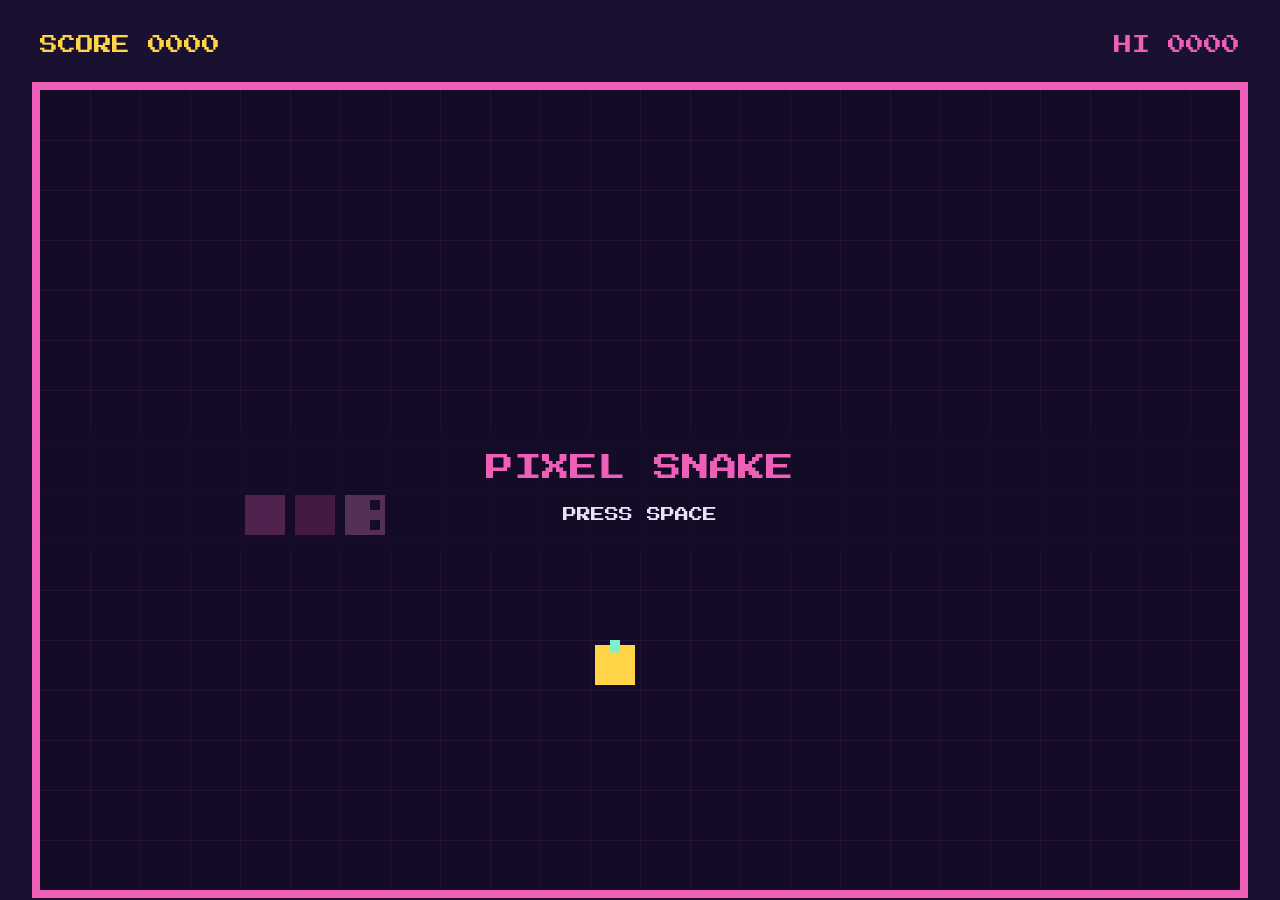
==== games/pixel-snake/index.html @ 81234e4b "Add the JJKramhoeft landing page A static personal site that runs on GitHub Pages or any small web s" ====
<!doctype html>
<html lang="en">
<head>
  <meta charset="utf-8">
  <meta name="viewport" content="width=device-width, initial-scale=1">
  <title>Pixel Snake</title>
  <link rel="icon" href="../../assets/favicon.svg" type="image/svg+xml">
  <link rel="preload" href="../../assets/fonts/press-start-2p-latin.woff2" as="font" type="font/woff2" crossorigin>
  <link rel="stylesheet" href="../../css/fonts.css">
  <style>
    html, body { height: 100%; margin: 0; overflow: hidden; background: #1a1030; }
    canvas { display: block; width: 100%; height: 100%; touch-action: none; }
  </style>
</head>
<body>
  <canvas id="game" role="img" aria-label="Pixel Snake. Press Space or tap to start, steer with the arrow keys, WASD or by swiping."></canvas>
  <script>
    /*
      Pixel Snake: eat the apples, avoid the walls and your own tail. The speed goes up every ten apples.
      Controls: arrow keys or WASD, swipe on touch screens, Space to start or pause, Esc to close when embedded.
      When it runs inside the Games page, it uses that page's sound (window.parent.Sound), so the sound toggle applies.
      The best score is kept in localStorage ("jjk-hiscore-pixel-snake") and shown on the game's card.
    */
    (function () {
      'use strict';

      const COLS = 24;
      const ROWS = 16;
      const START_SPEED = 140;   // ms per move
      const SPEED_STEP = 12;     // faster every ten apples
      const MIN_SPEED = 60;
      const HI_KEY = 'jjk-hiscore-pixel-snake';
      const LAST_KEY = 'jjk-lastplayed-pixel-snake';
      const FONT = '"Press Start 2P", ui-monospace, monospace';
      const COLORS = {
        bg: '#1a1030', board: '#140c26', grid: 'rgba(238, 95, 183, 0.08)', frame: '#ee5fb7',
        body: '#c2408f', body2: '#ee5fb7', head: '#ff8fd2', eye: '#1a1030',
        apple: '#ffd447', leaf: '#7ef0c8', text: '#ffd447', text2: '#ee5fb7', dim: '#e9e3f7',
      };

      const canvas = document.getElementById('game');
      const ctx = canvas.getContext('2d');
      const embedded = window.parent !== window;
      const sound = (() => { try { return embedded ? window.parent.Sound : null; } catch (e) { return null; } })();
      const play = (name) => { if (sound && sound[name]) sound[name](); };

      let dpr = 1, cell = 20, offsetX = 0, offsetY = 0, hudHeight = 40;
      let snake = [], dir = { x: 1, y: 0 }, queue = [], apple = { x: 0, y: 0 };
      let score = 0, eaten = 0, speed = START_SPEED, lastMove = 0;
      let state = 'ready'; // ready | playing | paused | over
      let hi = loadHi();

      function loadHi() {
        try { return Number(localStorage.getItem(HI_KEY)) || 0; } catch (e) { return 0; }
      }

      function saveHi() {
        try {
          localStorage.setItem(HI_KEY, String(hi));
          localStorage.setItem(LAST_KEY, new Date().toISOString());
        } catch (e) { /* storage unavailable */ }
      }

      function resize() {
        dpr = Math.min(window.devicePixelRatio || 1, 2);
        const w = window.innerWidth, h = window.innerHeight;
        canvas.width = Math.round(w * dpr);
        canvas.height = Math.round(h * dpr);
        hudHeight = Math.max(36, Math.round(h * 0.09));
        cell = Math.max(8, Math.floor(Math.min((w - 16) / COLS, (h - hudHeight - 16) / ROWS)));
        offsetX = Math.floor((w - cell * COLS) / 2);
        offsetY = hudHeight + Math.floor((h - hudHeight - cell * ROWS) / 2);
      }

      function reset() {
        const y = Math.floor(ROWS / 2);
        snake = [{ x: 6, y }, { x: 5, y }, { x: 4, y }];
        dir = { x: 1, y: 0 };
        queue = [];
        score = 0;
        eaten = 0;
        speed = START_SPEED;
        placeApple();
      }

      function placeApple() {
        const free = [];
        for (let x = 0; x < COLS; x++) {
          for (let y = 0; y < ROWS; y++) {
            if (!snake.some((s) => s.x === x && s.y === y)) free.push({ x, y });
          }
        }
        apple = free[Math.floor(Math.random() * free.length)] || { x: -1, y: -1 };
      }

      function start() {
        reset();
        state = 'playing';
        lastMove = performance.now();
        play('jump');
      }

      function pause(on) {
        if (on && state === 'playing') state = 'paused';
        else if (!on && state === 'paused') { state = 'playing'; lastMove = performance.now(); }
      }

      // Queue up to two turns so quick key presses aren't lost, and never allow reversing into yourself.
      function turn(x, y) {
        const last = queue.length ? queue[queue.length - 1] : dir;
        if (queue.length >= 2 || (x === -last.x && y === -last.y) || (x === last.x && y === last.y)) return;
        queue.push({ x, y });
      }

      function move() {
        if (queue.length) dir = queue.shift();
        const head = { x: snake[0].x + dir.x, y: snake[0].y + dir.y };
        const hitWall = head.x < 0 || head.y < 0 || head.x >= COLS || head.y >= ROWS;
        const eats = !hitWall && head.x === apple.x && head.y === apple.y;
        const body = eats ? snake : snake.slice(0, -1);
        if (hitWall || body.some((s) => s.x === head.x && s.y === head.y)) {
          state = 'over';
          hi = Math.max(hi, score);
          saveHi();
          play('over');
          return;
        }
        snake.unshift(head);
        if (eats) {
          score += 10;
          eaten++;
          if (eaten % 10 === 0) speed = Math.max(MIN_SPEED, speed - SPEED_STEP);
          play('coin');
          placeApple();
        } else {
          snake.pop();
        }
      }

      // ---- Drawing ----

      function text(str, x, y, size, color, align) {
        ctx.font = `${size}px ${FONT}`;
        ctx.textAlign = align || 'left';
        ctx.textBaseline = 'middle';
        ctx.fillStyle = color;
        ctx.fillText(str, x, y);
      }

      function square(x, y, color, inset) {
        ctx.fillStyle = color;
        ctx.fillRect(offsetX + x * cell + inset, offsetY + y * cell + inset, cell - inset * 2, cell - inset * 2);
      }

      function draw(now) {
        const w = window.innerWidth, h = window.innerHeight;
        ctx.setTransform(dpr, 0, 0, dpr, 0, 0);
        ctx.fillStyle = COLORS.bg;
        ctx.fillRect(0, 0, w, h);

        // Board
        ctx.fillStyle = COLORS.board;
        ctx.fillRect(offsetX, offsetY, cell * COLS, cell * ROWS);
        ctx.strokeStyle = COLORS.grid;
        ctx.lineWidth = 1;
        ctx.beginPath();
        for (let x = 1; x < COLS; x++) { ctx.moveTo(offsetX + x * cell + 0.5, offsetY); ctx.lineTo(offsetX + x * cell + 0.5, offsetY + ROWS * cell); }
        for (let y = 1; y < ROWS; y++) { ctx.moveTo(offsetX, offsetY + y * cell + 0.5); ctx.lineTo(offsetX + COLS * cell, offsetY + y * cell + 0.5); }
        ctx.stroke();
        ctx.fillStyle = COLORS.frame;
        const f = Math.max(3, Math.round(cell / 6));
        ctx.fillRect(offsetX - f, offsetY - f, cell * COLS + f * 2, f);
        ctx.fillRect(offsetX - f, offsetY + cell * ROWS, cell * COLS + f * 2, f);
        ctx.fillRect(offsetX - f, offsetY, f, cell * ROWS);
        ctx.fillRect(offsetX + cell * COLS, offsetY, f, cell * ROWS);

        // Apple
        const inset = Math.max(1, Math.round(cell / 10));
        square(apple.x, apple.y, COLORS.apple, inset);
        ctx.fillStyle = COLORS.leaf;
        ctx.fillRect(offsetX + apple.x * cell + cell / 2 - cell / 10, offsetY + apple.y * cell, cell / 5, cell / 4);

        // Snake
        snake.forEach((s, i) => square(s.x, s.y, i === 0 ? COLORS.head : (i % 2 ? COLORS.body : COLORS.body2), inset));
        if (snake.length) {
          const headX = offsetX + snake[0].x * cell, headY = offsetY + snake[0].y * cell;
          const e = Math.max(2, Math.round(cell / 5));
          ctx.fillStyle = COLORS.eye;
          const ex = dir.x === 1 ? cell - e * 2 : dir.x === -1 ? e : cell / 2 - e * 1.5;
          const ey = dir.y === 1 ? cell - e * 2 : dir.y === -1 ? e : cell / 2 - e * 1.5;
          if (dir.x !== 0) { ctx.fillRect(headX + ex, headY + e, e, e); ctx.fillRect(headX + ex, headY + cell - e * 2, e, e); }
          else { ctx.fillRect(headX + e, headY + ey, e, e); ctx.fillRect(headX + cell - e * 2, headY + ey, e, e); }
        }

        // HUD
        // Fits "SCORE 0000" and "HI 0000" (17 characters of this square font) across the board with room to spare.
        const size = Math.max(7, Math.min(18, Math.round(hudHeight * 0.3), Math.floor((cell * COLS) / 22)));
        text(`SCORE ${String(score).padStart(4, '0')}`, offsetX, hudHeight / 2 + 4, size, COLORS.text);
        text(`HI ${String(hi).padStart(4, '0')}`, offsetX + cell * COLS, hudHeight / 2 + 4, size, COLORS.text2, 'right');

        // Messages
        const cx = offsetX + (cell * COLS) / 2, cy = offsetY + (cell * ROWS) / 2;
        const blink = Math.floor(now / 500) % 2 === 0;
        const big = Math.max(12, Math.min(28, Math.round(cell * 1.1)));
        const small = Math.max(8, Math.min(14, Math.round(cell * 0.55)));
        const touch = matchMedia('(pointer: coarse)').matches;
        if (state !== 'playing') {
          ctx.fillStyle = 'rgba(20, 12, 38, 0.72)';
          ctx.fillRect(offsetX, cy - big * 2.2, cell * COLS, big * 4.4);
        }
        if (state === 'ready') {
          text('PIXEL SNAKE', cx, cy - big * 0.8, big, COLORS.text2, 'center');
          if (blink) text(touch ? 'TAP TO START' : 'PRESS SPACE', cx, cy + big * 0.9, small, COLORS.dim, 'center');
        } else if (state === 'paused') {
          text('PAUSED', cx, cy - big * 0.6, big, COLORS.text, 'center');
          if (blink) text(touch ? 'TAP TO GO ON' : 'SPACE TO GO ON', cx, cy + big * 0.9, small, COLORS.dim, 'center');
        } else if (state === 'over') {
          text('GAME OVER', cx, cy - big * 0.8, big, COLORS.text2, 'center');
          text(score >= hi && score > 0 ? `NEW HI-SCORE ${score}` : `SCORE ${score}`, cx, cy + big * 0.35, small, COLORS.text, 'center');
          if (blink) text(touch ? 'TAP TO PLAY AGAIN' : 'SPACE TO PLAY AGAIN', cx, cy + big * 1.4, small, COLORS.dim, 'center');
        }
      }

      function loop(now) {
        requestAnimationFrame(loop);
        if (state === 'playing') {
          while (now - lastMove >= speed && state === 'playing') {
            lastMove += speed;
            move();
          }
        }
        draw(now);
      }

      // ---- Input ----

      const KEYS = {
        ArrowUp: [0, -1], KeyW: [0, -1],
        ArrowDown: [0, 1], KeyS: [0, 1],
        ArrowLeft: [-1, 0], KeyA: [-1, 0],
        ArrowRight: [1, 0], KeyD: [1, 0],
      };

      window.addEventListener('keydown', (e) => {
        if (e.code === 'Escape' && embedded) {
          window.parent.postMessage({ type: 'jjk-close-game' }, '*');
          return;
        }
        if (e.code === 'Space' || e.code === 'Enter') {
          e.preventDefault();
          if (state === 'playing') pause(true);
          else if (state === 'paused') pause(false);
          else start();
          return;
        }
        const d = KEYS[e.code];
        if (!d) return;
        e.preventDefault();
        if (state === 'ready' || state === 'over') start();
        if (state === 'paused') pause(false);
        turn(d[0], d[1]);
      });

      let touchStart = null;
      canvas.addEventListener('pointerdown', (e) => { touchStart = { x: e.clientX, y: e.clientY }; });
      canvas.addEventListener('pointerup', (e) => {
        if (!touchStart) return;
        const dx = e.clientX - touchStart.x, dy = e.clientY - touchStart.y;
        touchStart = null;
        if (Math.hypot(dx, dy) < 24) {
          if (state === 'playing') return;
          if (state === 'paused') pause(false); else start();
          return;
        }
        if (state !== 'playing') start();
        if (Math.abs(dx) > Math.abs(dy)) turn(Math.sign(dx), 0); else turn(0, Math.sign(dy));
      });

      // Pause when the game loses focus or the tab is hidden.
      window.addEventListener('blur', () => pause(true));
      document.addEventListener('visibilitychange', () => { if (document.hidden) pause(true); });
      window.addEventListener('resize', resize);

      // Canvas text doesn't trigger web font loading by itself, so ask for the pixel font up front.
      if (document.fonts && document.fonts.load) document.fonts.load(`16px ${FONT}`).catch(() => {});

      reset();
      resize();
      requestAnimationFrame(loop);
      window.focus();
    })();
  </script>
</body>
</html>
---- css/fonts.css ----
/*
  Self-hosted web fonts, so visitors' browsers never contact a third-party font service.

  Press Start 2P, © 2012 The Press Start 2P Project Authors, SIL Open Font License 1.1 (assets/fonts/OFL.txt).
  The two files are the Latin and Latin Extended subsets from Google Fonts (v16). Latin already covers æ, ø and å.
*/
@font-face {
  font-family: "Press Start 2P";
  font-style: normal;
  font-weight: 400;
  font-display: swap;
  src: url("../assets/fonts/press-start-2p-latin-ext.woff2") format("woff2");
  unicode-range: U+0100-02BA, U+02BD-02C5, U+02C7-02CC, U+02CE-02D7, U+02DD-02FF, U+0304, U+0308, U+0329, U+1D00-1DBF, U+1E00-1E9F, U+1EF2-1EFF, U+2020, U+20A0-20AB, U+20AD-20C0, U+2113, U+2C60-2C7F, U+A720-A7FF;
}

@font-face {
  font-family: "Press Start 2P";
  font-style: normal;
  font-weight: 400;
  font-display: swap;
  src: url("../assets/fonts/press-start-2p-latin.woff2") format("woff2");
  unicode-range: U+0000-00FF, U+0131, U+0152-0153, U+02BB-02BC, U+02C6, U+02DA, U+02DC, U+0304, U+0308, U+0329, U+2000-206F, U+20AC, U+2122, U+2191, U+2193, U+2212, U+2215, U+FEFF, U+FFFD;
}
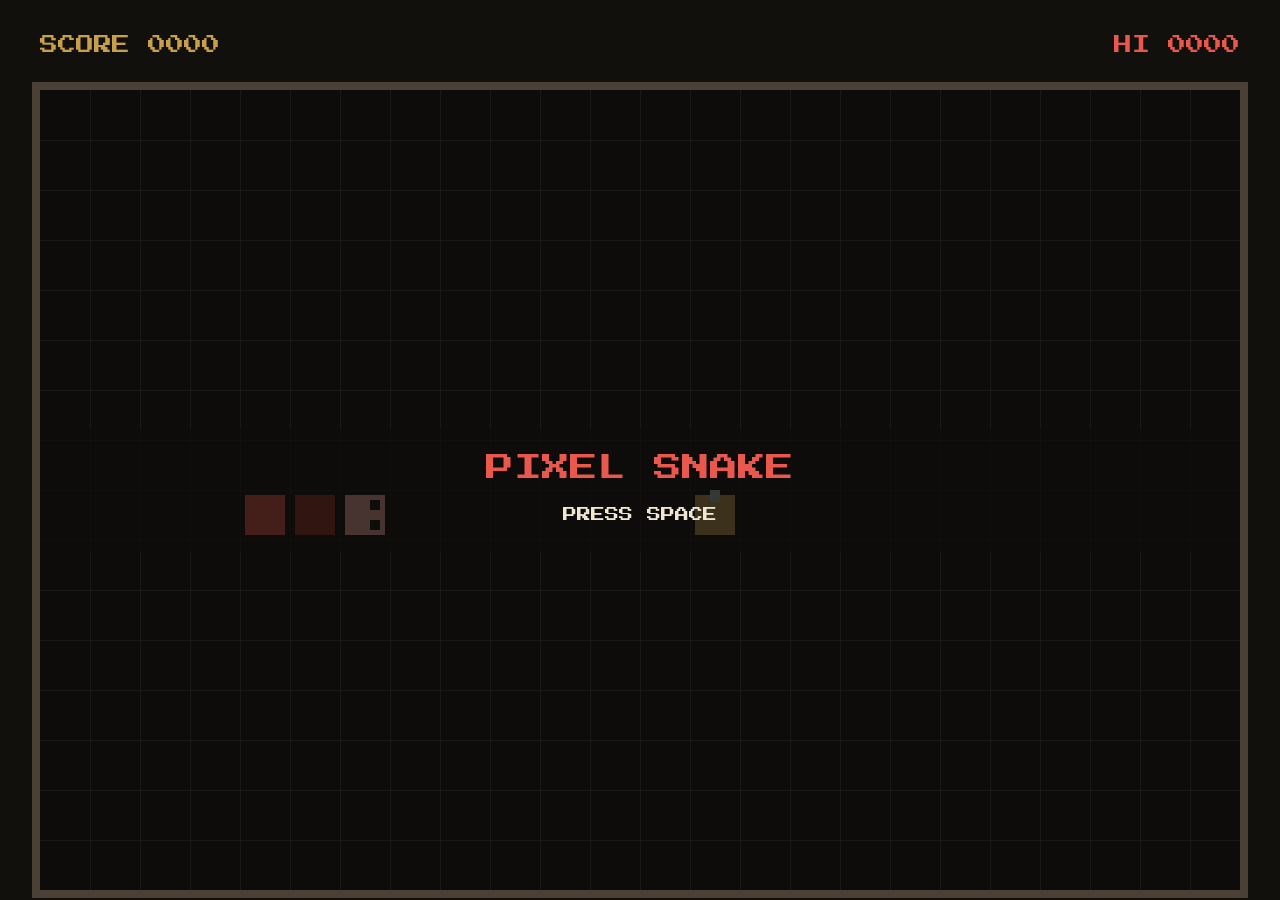
==== commit a6db5a80: "updates" ====
--- a/games/pixel-snake/index.html
+++ b/games/pixel-snake/index.html
@@ -8,7 +8,7 @@
   <link rel="preload" href="../../assets/fonts/press-start-2p-latin.woff2" as="font" type="font/woff2" crossorigin>
   <link rel="stylesheet" href="../../css/fonts.css">
   <style>
-    html, body { height: 100%; margin: 0; overflow: hidden; background: #1a1030; }
+    html, body { height: 100%; margin: 0; overflow: hidden; background: #12100d; }
     canvas { display: block; width: 100%; height: 100%; touch-action: none; }
   </style>
 </head>
@@ -33,9 +33,9 @@
       const LAST_KEY = 'jjk-lastplayed-pixel-snake';
       const FONT = '"Press Start 2P", ui-monospace, monospace';
       const COLORS = {
-        bg: '#1a1030', board: '#140c26', grid: 'rgba(238, 95, 183, 0.08)', frame: '#ee5fb7',
-        body: '#c2408f', body2: '#ee5fb7', head: '#ff8fd2', eye: '#1a1030',
-        apple: '#ffd447', leaf: '#7ef0c8', text: '#ffd447', text2: '#ee5fb7', dim: '#e9e3f7',
+        bg: '#12100d', board: '#0e0c0a', grid: 'rgba(239, 230, 212, 0.05)', frame: '#4a4036',
+        body: '#9c2f26', body2: '#e9584c', head: '#f3a99f', eye: '#12100d',
+        apple: '#c9a04a', leaf: '#a9c4ae', text: '#c9a04a', text2: '#e9584c', dim: '#efe6d4',
       };
 
       const canvas = document.getElementById('game');
@@ -205,7 +205,7 @@
         const small = Math.max(8, Math.min(14, Math.round(cell * 0.55)));
         const touch = matchMedia('(pointer: coarse)').matches;
         if (state !== 'playing') {
-          ctx.fillStyle = 'rgba(20, 12, 38, 0.72)';
+          ctx.fillStyle = 'rgba(14, 12, 10, 0.75)';
           ctx.fillRect(offsetX, cy - big * 2.2, cell * COLS, big * 4.4);
         }
         if (state === 'ready') {
